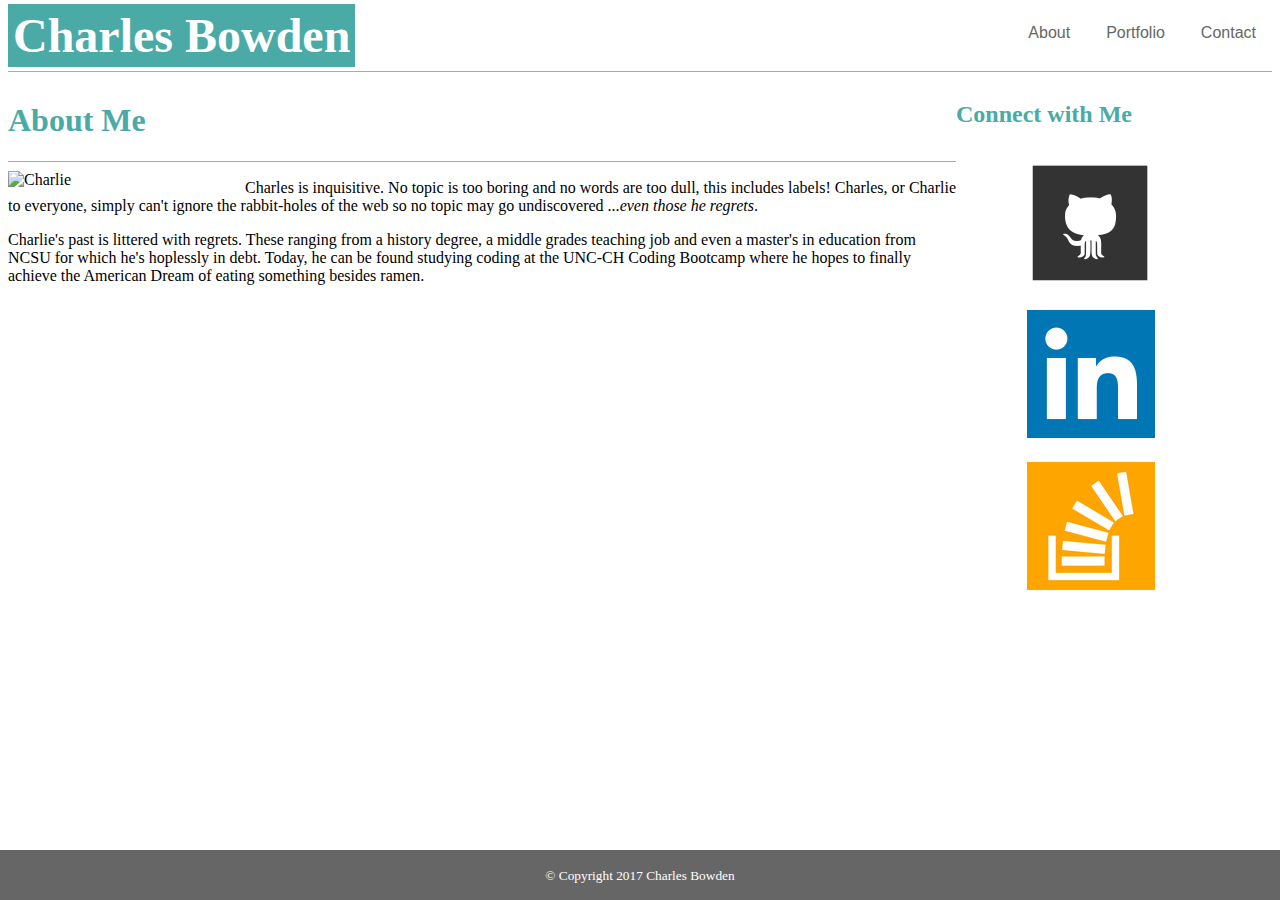
==== index.html @ 5a17a59d "Monday Updates to Page" ====
<!DOCTYPE html>
<html lang="en-us">

<head>
	<meta charset="UTF-8">
	<title>Charles Bowden Portfolio</title>
	<link rel="stylesheet" href="assets/css/style.css">
</head>


<body>
	<header>
<!-- Headerline -->		
		<h1>Charles Bowden</h1>
		
<!-- Top Navigation Bar -->
		<nav>
			<ul>
				<a href="index.html"><li>About</li></a>
				<a href="portfolio.html"><li>Portfolio</li></a>
				<a href="contact.html"><li>Contact</li></a>
			</ul>
		</nav>
	</header>

	<hr>

	<div>
		<section id="aboutme">
			

			<h1>About Me</h1>

			<!-- Horizontal Rule Divider styled with CSS -->
			<hr>
			
			<!-- Being Paragraphs -->

			<img src="assets/images/charlie.jpg" alt="Charlie" id="charlie">

			<p>Charles is inquisitive.  No topic is too boring and no words are too dull, this includes labels!  Charles, or Charlie to everyone, simply can't ignore the rabbit-holes of the web so no topic may go undiscovered ...<em>even those he regrets</em>.</p>

			<p>Charlie's past is littered with regrets.  These ranging from a history degree, a middle grades teaching job and even a master's in education from NCSU for which he's hoplessly in debt.  Today, he can be found studying coding at the UNC-CH Coding Bootcamp where he hopes to finally achieve the American Dream of eating something besides ramen.</p>

		</section>

		<section id="followme">
			<h2>Connect with Me</h2>
		
			<!-- Follow Me Buttons -->
			<ul>
				<li><a href="https://github.com/ctbowden"><img src="assets/images/github.png" alt="GitHub"></a></li>
				<li><a href="https://www.linkedin.com/in/charles-bowden-1b66267/"><img src="assets/images/linkedin.png" alt="LinkedIn"></a></li>
				<li><a href="https://stackexchange.com/users/11369839/charlie"><img src="assets/images/stackoverflow.png" alt="Stack Overflow"></a></li>
		</section>

	</div>
	
	<footer>
		<small>&copy; Copyright 2017 Charles Bowden</small>
	</footer>

</body>
</html>
---- assets/css/style.css ----
header {
      position: relative;
      display: block;
      max-width: 100%;
      margin: 0px 0px 0px 0px;
      padding: 0;
}

header h1 {
      margin: 0;
      display: inline;
      background: #4AAAA5;
      color: white;
      font-size: 3em;
      padding: 5px;
}

nav {
      padding-left: 0;
      margin-bottom: 0;
      list-style: none;
      float: right;
      display: inline;
}

nav li {
      position: relative;
      display: inline-block;
      list-style-type: none;
      font-family: arial;
      color: #666;
      padding: 0 1rem;
}

nav li > a {
      position: relative;
      display: block;
      padding: 10px 15px;
}

nav > li > a:hover, 
nav > li > a: focus {
      text-decoration: none;
}


 hr {
       display: block;
       position: relative;
       padding: 0;
       margin: 8px auto;
       height: 0;
       width: 100%;
       max-height: 0;
       font-size: 1px;
       line-height: 0;
       clear: both;
       border: none;
       border-top: 1px solid #aaaaaa;
       border-bottom: 1px solid #ffffff;
    }

h1 {
      color: #4AAAA5;
}

h2 {
      color: #4AAAA5;
}

#charlie {
      float: left;
      width: 100%;
      height: 100%;
      max-width: 25%;
      max-height: auto;
}

#aboutme{
      float: left;
      width: 75%;

}

#followme {
      float: left;
      width: 100%;
      height: 100%;
      max-width: 25%;
      max-height: auto;
}

#followme li {
      position: relative;
      display: inline-block;
      list-style-type: none;
      font-family: arial;
      color: #666;
      padding: 0 1rem;
}

#followme li > a {
      position: relative;
      display: block;
      padding: 10px 15px;
}

#followme > li > a:hover, 
#followme > li > a: focus {
      text-decoration: none;
}

footer {
      background: #666666;
      color: white;
      position: absolute;
      right: 0;
      bottom: 0;
      left: 0;
      padding: 1rem;
      text-align: center;
}
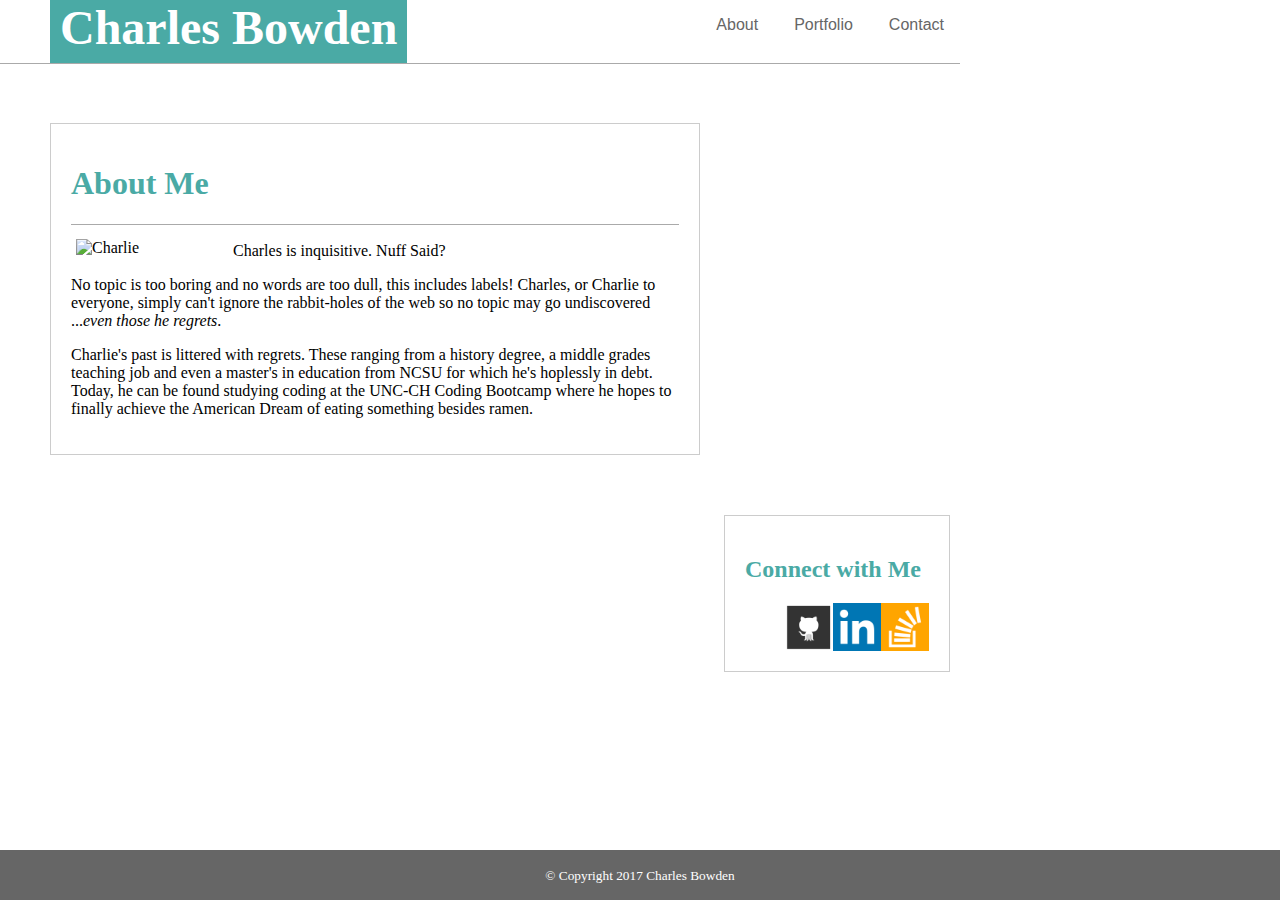
==== commit da864272: "Worked on Getting Sidebar and About Me to line up" ====
--- a/index.html
+++ b/index.html
@@ -9,6 +9,7 @@
 
 
 <body>
+	<div class="wrapper">
 	<header>
 <!-- Headerline -->		
 		<h1>Charles Bowden</h1>
@@ -25,7 +26,7 @@
 
 	<hr>
 
-	<div>
+	<div class="both">
 		<section id="aboutme">
 			
 
@@ -38,7 +39,9 @@
 
 			<img src="assets/images/charlie.jpg" alt="Charlie" id="charlie">
 
-			<p>Charles is inquisitive.  No topic is too boring and no words are too dull, this includes labels!  Charles, or Charlie to everyone, simply can't ignore the rabbit-holes of the web so no topic may go undiscovered ...<em>even those he regrets</em>.</p>
+			<p>Charles is inquisitive.  Nuff Said?</p>  
+
+			<p>No topic is too boring and no words are too dull, this includes labels!  Charles, or Charlie to everyone, simply can't ignore the rabbit-holes of the web so no topic may go undiscovered ...<em>even those he regrets</em>.</p>
 
 			<p>Charlie's past is littered with regrets.  These ranging from a history degree, a middle grades teaching job and even a master's in education from NCSU for which he's hoplessly in debt.  Today, he can be found studying coding at the UNC-CH Coding Bootcamp where he hopes to finally achieve the American Dream of eating something besides ramen.</p>
 
@@ -52,6 +55,7 @@
 				<li><a href="https://github.com/ctbowden"><img src="assets/images/github.png" alt="GitHub"></a></li>
 				<li><a href="https://www.linkedin.com/in/charles-bowden-1b66267/"><img src="assets/images/linkedin.png" alt="LinkedIn"></a></li>
 				<li><a href="https://stackexchange.com/users/11369839/charlie"><img src="assets/images/stackoverflow.png" alt="Stack Overflow"></a></li>
+			</ul>
 		</section>
 
 	</div>
@@ -59,6 +63,6 @@
 	<footer>
 		<small>&copy; Copyright 2017 Charles Bowden</small>
 	</footer>
-
+	</div>
 </body>
 </html>--- a/assets/css/style.css
+++ b/assets/css/style.css
@@ -1,18 +1,37 @@
+* {
+  box-sizing: border-box;
+}
+
+
+/* Zeroing out the margins and padding */
+body {
+  margin: 0;
+  padding: 0;
+  max-width: 960px;
+  background-image: url("assets/images/concrete-texture.png");
+}
+
+.wrapper {
+      max-width: 960px;
+      border-color: #cccccc;
+      border-width: 1px;
+}
+
+
+/* Formatting the Header Box */
 header {
       position: relative;
       display: block;
-      max-width: 100%;
-      margin: 0px 0px 0px 0px;
-      padding: 0;
+      background: white;
 }
 
 header h1 {
-      margin: 0;
+      margin: 50px;
       display: inline;
-      background: #4AAAA5;
+      background: #4aaaa5;
       color: white;
       font-size: 3em;
-      padding: 5px;
+      padding: 10px;
 }
 
 nav {
@@ -43,8 +62,7 @@
       text-decoration: none;
 }
 
-
- hr {
+hr {
        display: block;
        position: relative;
        padding: 0;
@@ -62,11 +80,20 @@
 
 h1 {
       color: #4AAAA5;
+      font-family: 'Georgia', Times, Times New Roman, serif;
 }
 
 h2 {
       color: #4AAAA5;
+      font-family: 'Georgia', Times, Times New Roman, serif;
 }
+
+/*
+p {
+  margin-left: 50px;
+  padding-bottom: 5px;
+}
+*/
 
 #charlie {
       float: left;
@@ -74,35 +101,46 @@
       height: 100%;
       max-width: 25%;
       max-height: auto;
+      margin: 5px;
 }
 
 #aboutme{
       float: left;
-      width: 75%;
-
+      max-width: 650px;
+      margin: 50px;
+      padding: 20px;
+      border-style: solid;
+      background: white;
+      border-color: #cccccc;
+      border-width: 1px;
 }
 
 #followme {
+      float: right;
+      max-width: 270px;
+      max-height: auto;
+      margin: 10px;
+      padding: 20px;
+      border-style: solid;
+      background: white;
+      border-color: #cccccc;
+      border-width: 1px;
+}
+
+#followme img {
+      width: 48px;
+      height: auto;
+      padding: 0;
+      margin: 0;
       float: left;
-      width: 100%;
-      height: 100%;
-      max-width: 25%;
-      max-height: auto;
 }
 
 #followme li {
       position: relative;
-      display: inline-block;
+      display: inline;
       list-style-type: none;
-      font-family: arial;
-      color: #666;
-      padding: 0 1rem;
-}
-
-#followme li > a {
-      position: relative;
-      display: block;
-      padding: 10px 15px;
+      margin: 0;
+      padding: 0;
 }
 
 #followme > li > a:hover, 
@@ -119,4 +157,5 @@
       left: 0;
       padding: 1rem;
       text-align: center;
-}+}
+
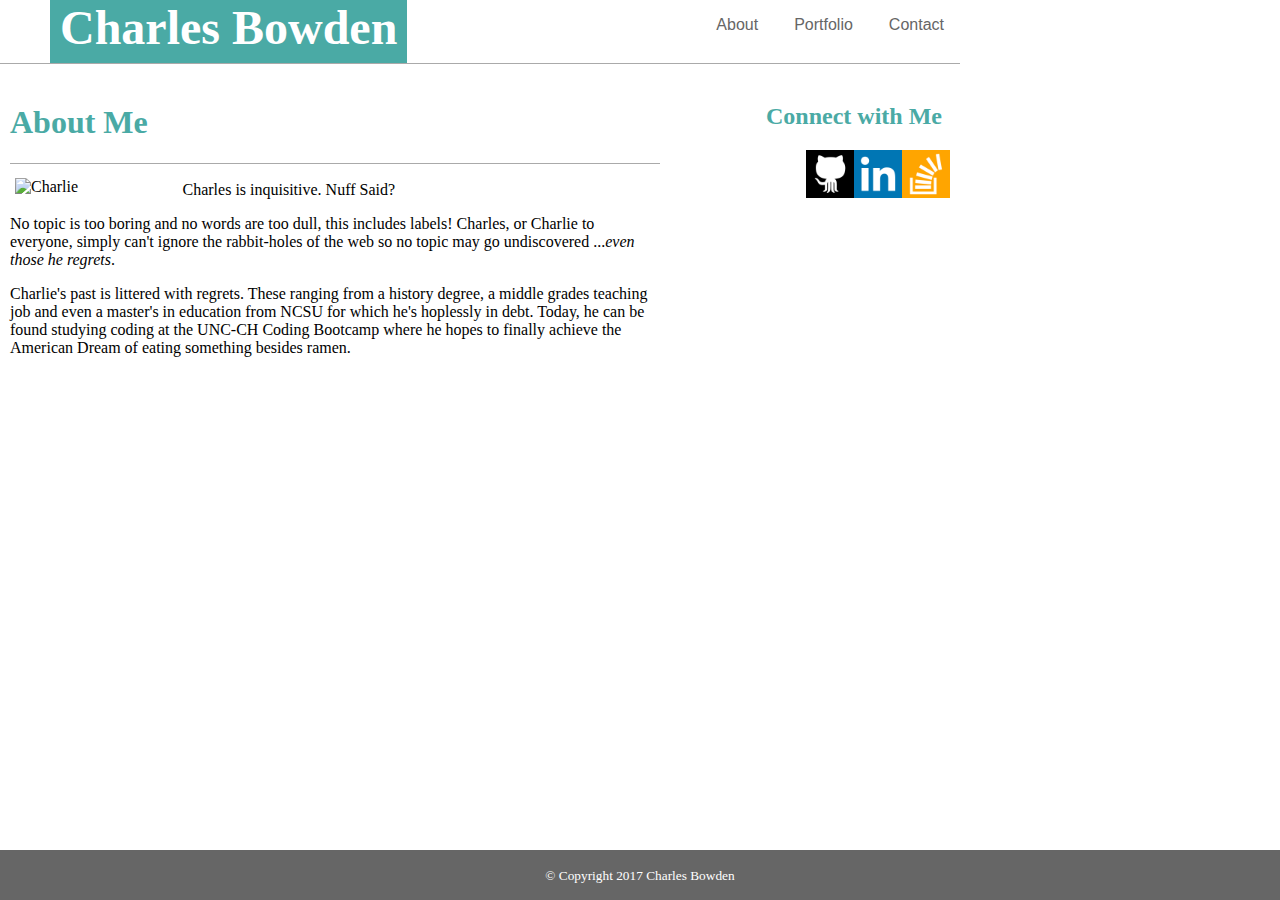
==== commit 3ee702bf: "Replaced GitHub Image" ====
--- a/index.html
+++ b/index.html
@@ -26,8 +26,7 @@
 
 	<hr>
 
-	<div class="both">
-		<section id="aboutme">
+	<section id="aboutme">
 			
 
 			<h1>About Me</h1>
@@ -57,12 +56,11 @@
 				<li><a href="https://stackexchange.com/users/11369839/charlie"><img src="assets/images/stackoverflow.png" alt="Stack Overflow"></a></li>
 			</ul>
 		</section>
+	
+		<footer>
+		<small>&copy; Copyright 2017 Charles Bowden</small>
+		</footer>
 
-	</div>
-	
-	<footer>
-		<small>&copy; Copyright 2017 Charles Bowden</small>
-	</footer>
 	</div>
 </body>
 </html>--- a/assets/css/style.css
+++ b/assets/css/style.css
@@ -107,12 +107,12 @@
 #aboutme{
       float: left;
       max-width: 650px;
-      margin: 50px;
-      padding: 20px;
+      margin: 10px;
+      padding: 0;
       border-style: solid;
       background: white;
       border-color: #cccccc;
-      border-width: 1px;
+      border-width: 0;
 }
 
 #followme {
@@ -120,11 +120,11 @@
       max-width: 270px;
       max-height: auto;
       margin: 10px;
-      padding: 20px;
+      padding: 0;
       border-style: solid;
       background: white;
       border-color: #cccccc;
-      border-width: 1px;
+      border-width: 0;
 }
 
 #followme img {
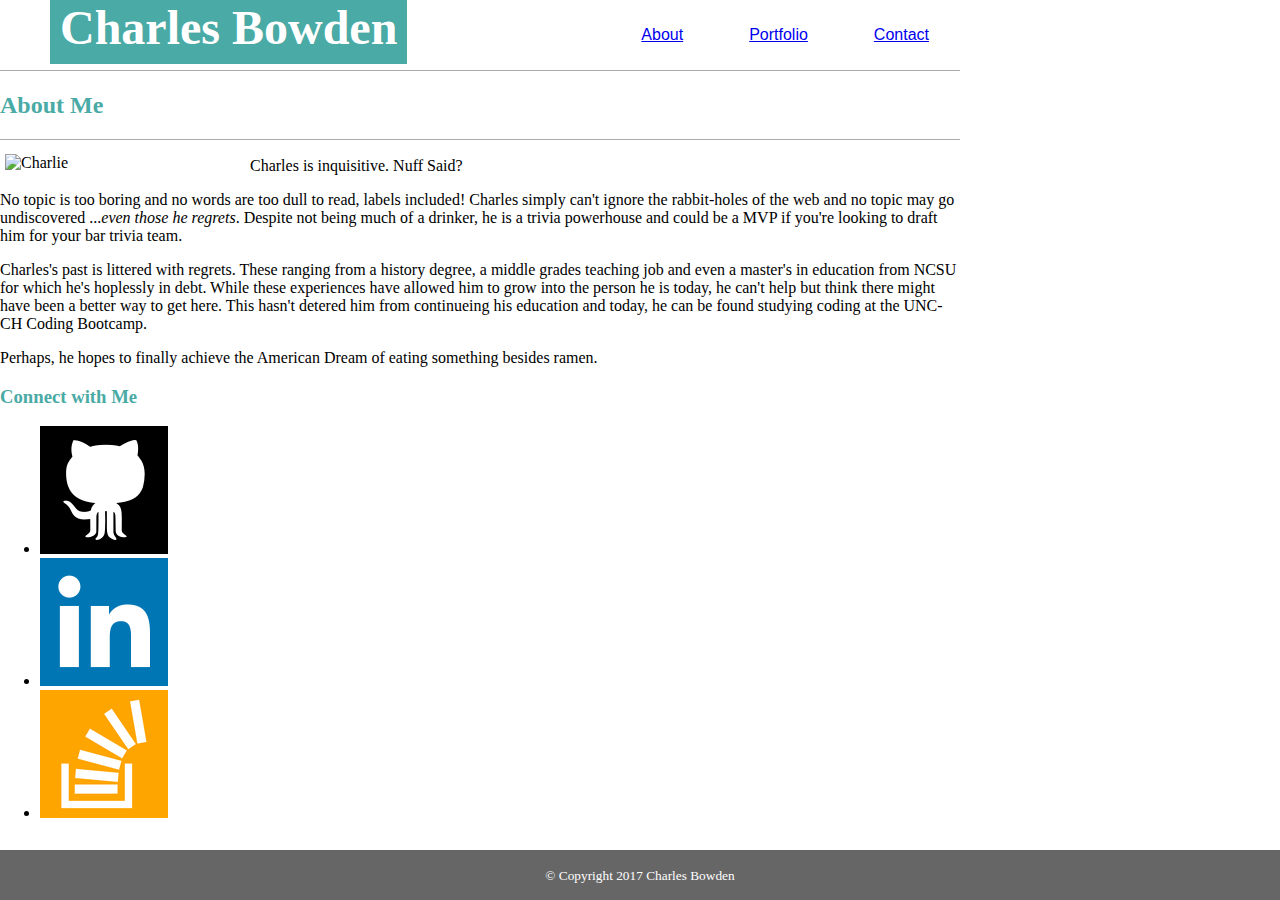
==== commit 0e0adf04: "Updated HTML for Contact and Portfolio" ====
--- a/index.html
+++ b/index.html
@@ -9,7 +9,7 @@
 
 
 <body>
-	<div class="wrapper">
+	
 	<header>
 <!-- Headerline -->		
 		<h1>Charles Bowden</h1>
@@ -17,37 +17,48 @@
 <!-- Top Navigation Bar -->
 		<nav>
 			<ul>
-				<a href="index.html"><li>About</li></a>
-				<a href="portfolio.html"><li>Portfolio</li></a>
-				<a href="contact.html"><li>Contact</li></a>
+				<li><a href="index.html">About</a></li>
+				<li><a href="portfolio.html">Portfolio</a></li>
+				<li><a href="contact.html">Contact</a></li>
 			</ul>
 		</nav>
 	</header>
 
 	<hr>
 
-	<section id="aboutme">
+<!-- Contains HTML for the About Me Section of the page -->
+	<section id="mainaboutme">
 			
+		<!-- Using H2 over H1 because of screen readers, thanks to validation -->
 
-			<h1>About Me</h1>
+		<h2>About Me</h2>
 
-			<!-- Horizontal Rule Divider styled with CSS -->
-			<hr>
+		<!-- Horizontal Rule Divider styled with CSS -->
+		<hr>
 			
-			<!-- Being Paragraphs -->
+		<!-- Image of Charles Bowden at Epcot -->
 
-			<img src="assets/images/charlie.jpg" alt="Charlie" id="charlie">
+		<img src="assets/images/charlie.jpg" alt="Charlie" id="charlie">
 
-			<p>Charles is inquisitive.  Nuff Said?</p>  
+		<!-- About Me Paragraphs -->
 
-			<p>No topic is too boring and no words are too dull, this includes labels!  Charles, or Charlie to everyone, simply can't ignore the rabbit-holes of the web so no topic may go undiscovered ...<em>even those he regrets</em>.</p>
+		<p>Charles is inquisitive.  Nuff Said?</p>  
 
-			<p>Charlie's past is littered with regrets.  These ranging from a history degree, a middle grades teaching job and even a master's in education from NCSU for which he's hoplessly in debt.  Today, he can be found studying coding at the UNC-CH Coding Bootcamp where he hopes to finally achieve the American Dream of eating something besides ramen.</p>
+		<p>No topic is too boring and no words are too dull to read, labels included!  Charles simply can't ignore the rabbit-holes of the web and no topic may go undiscovered ...<em>even those he regrets</em>.  Despite not being much of a drinker, he is a trivia powerhouse and could be a MVP if you're looking to draft him for your bar trivia team.
+		</p>
 
-		</section>
+		<p>Charles's past is littered with regrets.  These ranging from a history degree, a middle grades teaching job and even a master's in education from NCSU for which he's hoplessly in debt.  While these experiences have allowed him to grow into the person he is today, he can't help but think there might have been a better way to get here.  This hasn't detered him from continueing his education and today, he can be found studying coding at the UNC-CH Coding Bootcamp.</p>
 
-		<section id="followme">
-			<h2>Connect with Me</h2>
+		<p>Perhaps, he hopes to finally achieve the American Dream of eating something besides ramen.
+		</p>
+
+	</section>
+
+<!-- HTML of Connect with Me elements -->
+
+	<section id="connectsidebar">
+
+		<h3>Connect with Me</h3>
 		
 			<!-- Follow Me Buttons -->
 			<ul>
@@ -55,12 +66,12 @@
 				<li><a href="https://www.linkedin.com/in/charles-bowden-1b66267/"><img src="assets/images/linkedin.png" alt="LinkedIn"></a></li>
 				<li><a href="https://stackexchange.com/users/11369839/charlie"><img src="assets/images/stackoverflow.png" alt="Stack Overflow"></a></li>
 			</ul>
-		</section>
+	</section>
 	
-		<footer>
+	<footer>
 		<small>&copy; Copyright 2017 Charles Bowden</small>
-		</footer>
+	</footer>
 
-	</div>
+
 </body>
 </html>--- a/assets/css/style.css
+++ b/assets/css/style.css
@@ -8,7 +8,7 @@
   margin: 0;
   padding: 0;
   max-width: 960px;
-  background-image: url("assets/images/concrete-texture.png");
+  background-image: url("assets/images/cork-wallet.png") blue;
 }
 
 .wrapper {
@@ -88,6 +88,11 @@
       font-family: 'Georgia', Times, Times New Roman, serif;
 }
 
+h3 {
+      color: #4AAAA5;
+      font-family: 'Georgia', Times, Times New Roman, serif;
+}
+
 /*
 p {
   margin-left: 50px;
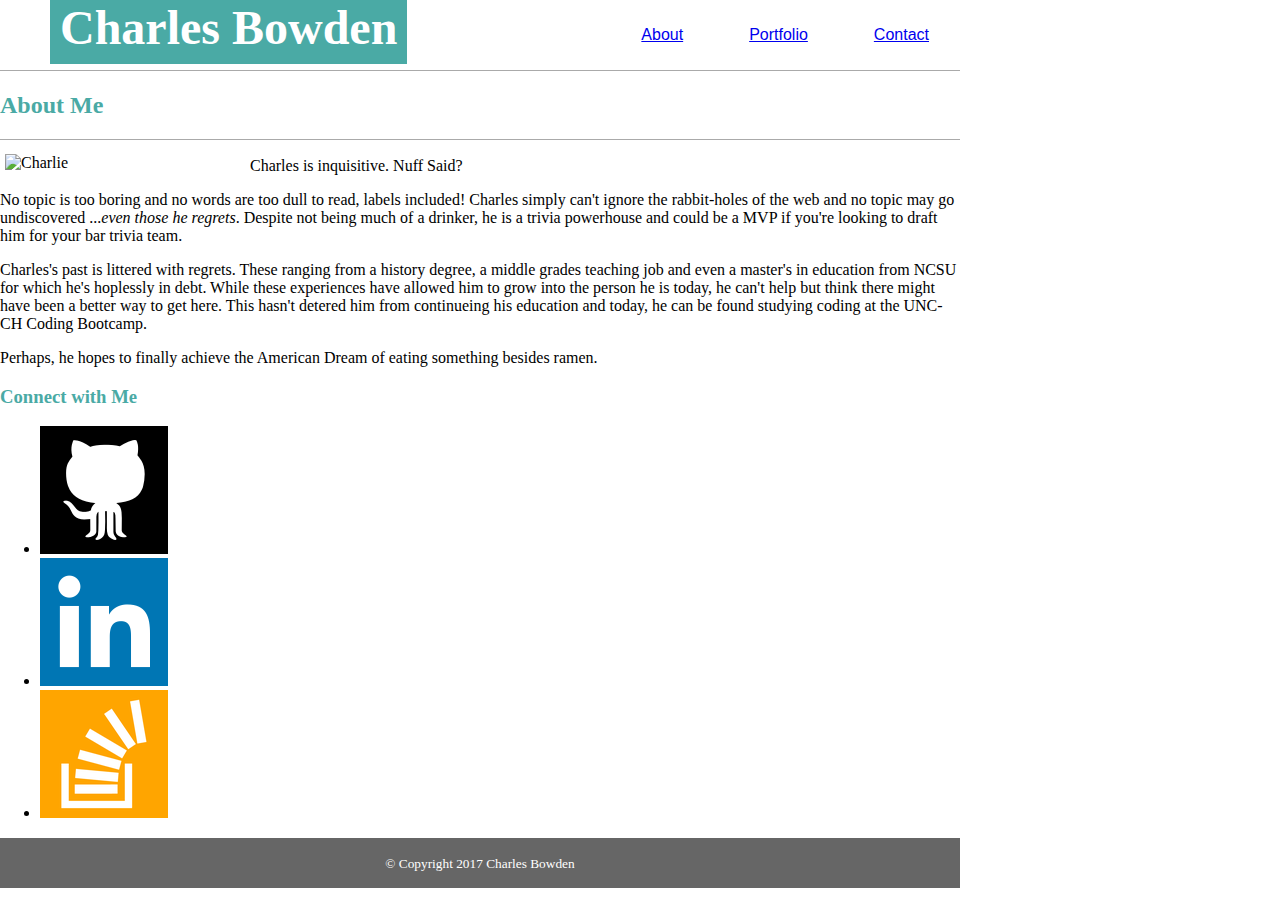
==== commit e60c6195: "Cleaned up HTML added images to portfolio" ====
--- a/index.html
+++ b/index.html
@@ -27,7 +27,7 @@
 	<hr>
 
 <!-- Contains HTML for the About Me Section of the page -->
-	<section id="mainaboutme">
+	<section id="maincontent">
 			
 		<!-- Using H2 over H1 because of screen readers, thanks to validation -->
 
--- a/assets/css/style.css
+++ b/assets/css/style.css
@@ -156,7 +156,7 @@
 footer {
       background: #666666;
       color: white;
-      position: absolute;
+      position: relative;
       right: 0;
       bottom: 0;
       left: 0;
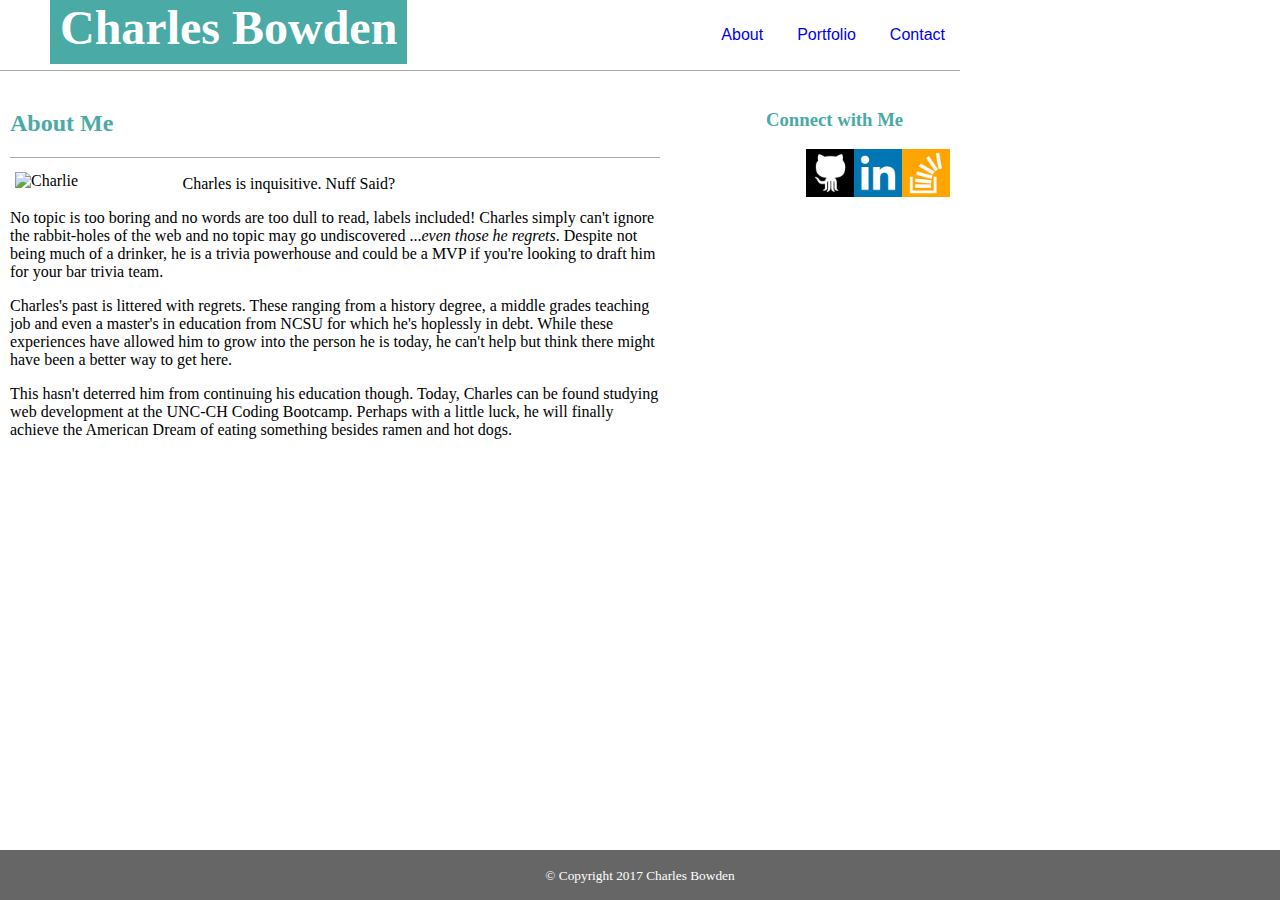
==== commit 7e0eba39: "Working on CSS" ====
--- a/index.html
+++ b/index.html
@@ -9,7 +9,9 @@
 
 
 <body>
-	
+
+	<div class="wrapper">
+
 	<header>
 <!-- Headerline -->		
 		<h1>Charles Bowden</h1>
@@ -25,7 +27,7 @@
 	</header>
 
 	<hr>
-
+	
 <!-- Contains HTML for the About Me Section of the page -->
 	<section id="maincontent">
 			
@@ -47,9 +49,10 @@
 		<p>No topic is too boring and no words are too dull to read, labels included!  Charles simply can't ignore the rabbit-holes of the web and no topic may go undiscovered ...<em>even those he regrets</em>.  Despite not being much of a drinker, he is a trivia powerhouse and could be a MVP if you're looking to draft him for your bar trivia team.
 		</p>
 
-		<p>Charles's past is littered with regrets.  These ranging from a history degree, a middle grades teaching job and even a master's in education from NCSU for which he's hoplessly in debt.  While these experiences have allowed him to grow into the person he is today, he can't help but think there might have been a better way to get here.  This hasn't detered him from continueing his education and today, he can be found studying coding at the UNC-CH Coding Bootcamp.</p>
+		<p>Charles's past is littered with regrets.  These ranging from a history degree, a middle grades teaching job and even a master's in education from NCSU for which he's hoplessly in debt.  While these experiences have allowed him to grow into the person he is today, he can't help but think there might have been a better way to get here.
+		</p>
 
-		<p>Perhaps, he hopes to finally achieve the American Dream of eating something besides ramen.
+		<p>This hasn't deterred him from continuing his education though.  Today, Charles can be found studying web development at the UNC-CH Coding Bootcamp. Perhaps with a little luck, he will finally achieve the American Dream of eating something besides ramen and hot dogs.
 		</p>
 
 	</section>
@@ -72,6 +75,8 @@
 		<small>&copy; Copyright 2017 Charles Bowden</small>
 	</footer>
 
+	
+	</div>
 
 </body>
 </html>--- a/assets/css/style.css
+++ b/assets/css/style.css
@@ -2,19 +2,17 @@
   box-sizing: border-box;
 }
 
+.wrapper {
+  max-width: 960px;
+  margin: auto;
+}
 
-/* Zeroing out the margins and padding */
+/* Setting Max Width of Page and Zeroing out the margins and padding */
 body {
+  background-image: url("assets/images/cork-wallet.png");
+  max-width: 960px;
   margin: 0;
   padding: 0;
-  max-width: 960px;
-  background-image: url("assets/images/cork-wallet.png") blue;
-}
-
-.wrapper {
-      max-width: 960px;
-      border-color: #cccccc;
-      border-width: 1px;
 }
 
 
@@ -48,18 +46,24 @@
       list-style-type: none;
       font-family: arial;
       color: #666;
-      padding: 0 1rem;
+      /*
+      padding: 0 1rem; */
+      text-decoration: none;
 }
 
 nav li > a {
       position: relative;
       display: block;
       padding: 10px 15px;
+      text-decoration: none;
 }
 
 nav > li > a:hover, 
-nav > li > a: focus {
+nav > li > a:focus
+nav > li > a:visited
+nav > li > a:link {
       text-decoration: none;
+      color: #666;
 }
 
 hr {
@@ -109,7 +113,7 @@
       margin: 5px;
 }
 
-#aboutme{
+#maincontent {
       float: left;
       max-width: 650px;
       margin: 10px;
@@ -120,7 +124,7 @@
       border-width: 0;
 }
 
-#followme {
+#connectsidebar {
       float: right;
       max-width: 270px;
       max-height: auto;
@@ -132,7 +136,7 @@
       border-width: 0;
 }
 
-#followme img {
+#connectsidebar img {
       width: 48px;
       height: auto;
       padding: 0;
@@ -140,7 +144,7 @@
       float: left;
 }
 
-#followme li {
+#connectsidebar li {
       position: relative;
       display: inline;
       list-style-type: none;
@@ -148,15 +152,15 @@
       padding: 0;
 }
 
-#followme > li > a:hover, 
-#followme > li > a: focus {
+#connectsidebar > li > a:hover, 
+#connectsidebar > li > a: focus {
       text-decoration: none;
 }
 
 footer {
       background: #666666;
       color: white;
-      position: relative;
+      position: absolute;
       right: 0;
       bottom: 0;
       left: 0;
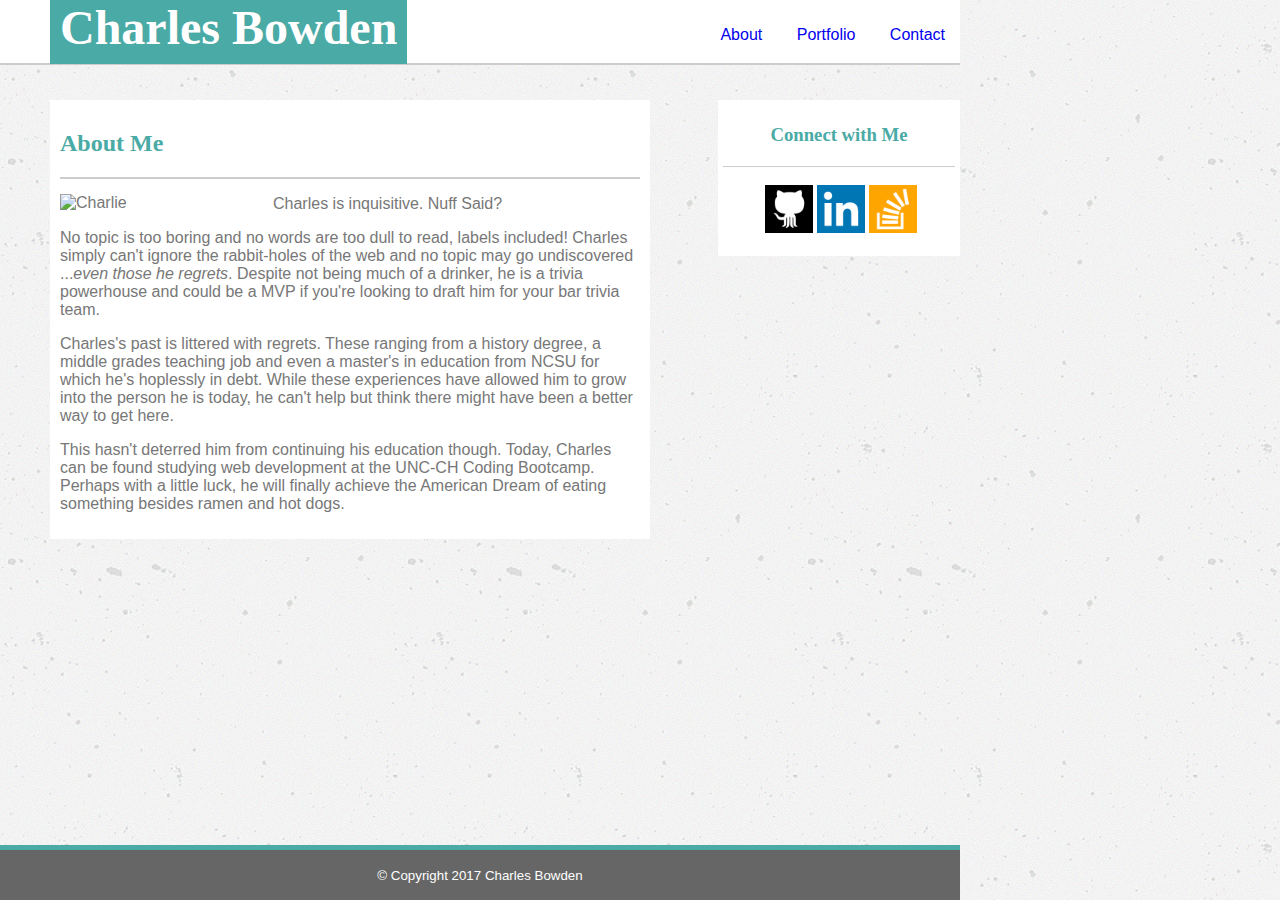
==== commit 1f41df03: "Updates to CSS, just need to finish last 2 pages" ====
--- a/index.html
+++ b/index.html
@@ -26,8 +26,9 @@
 		</nav>
 	</header>
 
-	<hr>
+	<hr id="toprule">
 	
+	<div class="bothsections">
 <!-- Contains HTML for the About Me Section of the page -->
 	<section id="maincontent">
 			
@@ -62,7 +63,7 @@
 	<section id="connectsidebar">
 
 		<h3>Connect with Me</h3>
-		
+
 			<!-- Follow Me Buttons -->
 			<ul>
 				<li><a href="https://github.com/ctbowden"><img src="assets/images/github.png" alt="GitHub"></a></li>
@@ -71,6 +72,8 @@
 			</ul>
 	</section>
 	
+	</div>
+
 	<footer>
 		<small>&copy; Copyright 2017 Charles Bowden</small>
 	</footer>
--- a/assets/css/style.css
+++ b/assets/css/style.css
@@ -9,10 +9,12 @@
 
 /* Setting Max Width of Page and Zeroing out the margins and padding */
 body {
-  background-image: url("assets/images/cork-wallet.png");
+  background-image: url("../images/concrete-texture.png");
   max-width: 960px;
   margin: 0;
   padding: 0;
+  color: #777777;
+  font-family: 'Arial', 'Helvetica Neue', Helvetica, sans-serif;
 }
 
 
@@ -21,6 +23,9 @@
       position: relative;
       display: block;
       background: white;
+      width: auto;
+      height: 65px;
+      border-bottom: 2px solid #cccccc;
 }
 
 header h1 {
@@ -38,14 +43,14 @@
       list-style: none;
       float: right;
       display: inline;
+      color: #777777;
 }
 
 nav li {
       position: relative;
       display: inline-block;
       list-style-type: none;
-      font-family: arial;
-      color: #666;
+      color: #777777;
       /*
       padding: 0 1rem; */
       text-decoration: none;
@@ -59,18 +64,31 @@
 }
 
 nav > li > a:hover, 
-nav > li > a:focus
-nav > li > a:visited
+nav > li > a:focus,
+nav > li > a:visited,
 nav > li > a:link {
       text-decoration: none;
-      color: #666;
+      color: #777777;
 }
 
 hr {
        display: block;
        position: relative;
        padding: 0;
-       margin: 8px auto;
+       margin: 5px 0 5px 0;
+       height: 0;
+       width: 100%;
+       max-height: 0;
+       line-height: 0;
+       clear: both;
+       border: 1px solid #cccccc;
+    }
+
+    #toprule {
+       display: block;
+       position: relative;
+       padding: 0;
+       margin: 0 auto;
        height: 0;
        width: 100%;
        max-height: 0;
@@ -78,8 +96,8 @@
        line-height: 0;
        clear: both;
        border: none;
-       border-top: 1px solid #aaaaaa;
-       border-bottom: 1px solid #ffffff;
+       border-top: 0 solid #aaaaaa;
+       border-bottom: 0 solid #ffffff;
     }
 
 h1 {
@@ -95,6 +113,9 @@
 h3 {
       color: #4AAAA5;
       font-family: 'Georgia', Times, Times New Roman, serif;
+      border-bottom: 1px solid #cccccc;
+      padding-bottom: 20px;
+      margin-bottom: 0;
 }
 
 /*
@@ -104,52 +125,68 @@
 }
 */
 
+.bothsections {
+  margin: 20px 0px 0px 50px;
+}
+
 #charlie {
       float: left;
       width: 100%;
       height: 100%;
-      max-width: 25%;
+      max-width: 35%;
       max-height: auto;
-      margin: 5px;
+      margin: 10px 10px 10px 0;
 }
 
 #maincontent {
       float: left;
-      max-width: 650px;
-      margin: 10px;
-      padding: 0;
+      max-width: 600px;
+      margin: 10px 0 0 0;
+      padding: 10px;
       border-style: solid;
       background: white;
       border-color: #cccccc;
       border-width: 0;
+      height: auto;
 }
 
 #connectsidebar {
       float: right;
       max-width: 270px;
       max-height: auto;
-      margin: 10px;
-      padding: 0;
+      margin: 10px 0 0 0;
+      padding: 5px;
       border-style: solid;
       background: white;
       border-color: #cccccc;
       border-width: 0;
+      text-align: center;
+}
+
+#hrsidebar {
+  width: 75%;
+  align-content: center;
 }
 
 #connectsidebar img {
       width: 48px;
       height: auto;
       padding: 0;
-      margin: 0;
+      margin: 2px;
       float: left;
+}
+
+#connectsidebar ul {
+  display: inline-block;
+  padding-top: 0;
 }
 
 #connectsidebar li {
       position: relative;
       display: inline;
       list-style-type: none;
-      margin: 0;
-      padding: 0;
+      margin: 1px;
+      padding: 5px;
 }
 
 #connectsidebar > li > a:hover, 
@@ -166,5 +203,7 @@
       left: 0;
       padding: 1rem;
       text-align: center;
-}
-
+      border-top: 5px solid #4AAAA5;
+      max-width: 960px;
+}
+
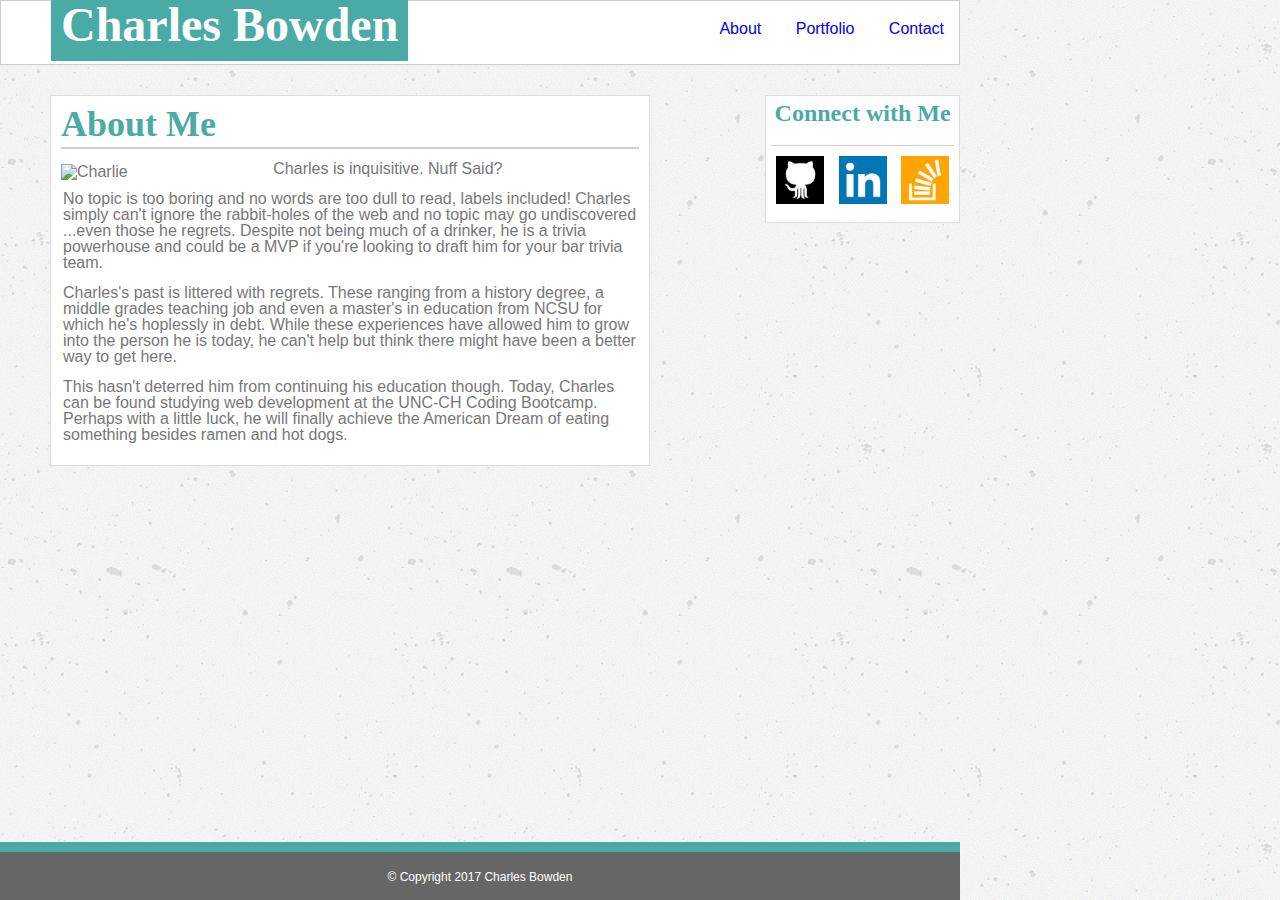
==== commit 404c9e4e: "Added reset CSS and adjusted CSS file accordingly" ====
--- a/index.html
+++ b/index.html
@@ -4,6 +4,7 @@
 <head>
 	<meta charset="UTF-8">
 	<title>Charles Bowden Portfolio</title>
+	<link rel="stylesheet" type="text/css" href="assets/css/reset.css">
 	<link rel="stylesheet" href="assets/css/style.css">
 </head>
 
--- a/assets/css/style.css
+++ b/assets/css/style.css
@@ -25,7 +25,7 @@
       background: white;
       width: auto;
       height: 65px;
-      border-bottom: 2px solid #cccccc;
+      border: 1px solid #cccccc;
 }
 
 header h1 {
@@ -39,6 +39,7 @@
 
 nav {
       padding-left: 0;
+      margin-top: 10px;
       margin-bottom: 0;
       list-style: none;
       float: right;
@@ -68,7 +69,6 @@
 nav > li > a:visited,
 nav > li > a:link {
       text-decoration: none;
-      color: #777777;
 }
 
 hr {
@@ -103,27 +103,31 @@
 h1 {
       color: #4AAAA5;
       font-family: 'Georgia', Times, Times New Roman, serif;
+      font-weight: bold;
 }
 
 h2 {
       color: #4AAAA5;
       font-family: 'Georgia', Times, Times New Roman, serif;
+      font-size: 36px;
+      font-weight: bold;
 }
 
 h3 {
       color: #4AAAA5;
       font-family: 'Georgia', Times, Times New Roman, serif;
+      font-size: 24px;
       border-bottom: 1px solid #cccccc;
       padding-bottom: 20px;
       margin-bottom: 0;
-}
-
-/*
+      font-weight: bold;
+}
+
 p {
-  margin-left: 50px;
-  padding-bottom: 5px;
-}
-*/
+    margin: 10px 0 10px 0;
+    padding: 2px;
+    font-size: 16px;
+}
 
 .bothsections {
   margin: 20px 0px 0px 50px;
@@ -145,8 +149,8 @@
       padding: 10px;
       border-style: solid;
       background: white;
-      border-color: #cccccc;
-      border-width: 0;
+      border-color: #dddddd;
+      border-width: 1px;
       height: auto;
 }
 
@@ -158,8 +162,8 @@
       padding: 5px;
       border-style: solid;
       background: white;
-      border-color: #cccccc;
-      border-width: 0;
+      border-color: #dddddd;
+      border-width: 1px;
       text-align: center;
 }
 
@@ -172,8 +176,7 @@
       width: 48px;
       height: auto;
       padding: 0;
-      margin: 2px;
-      float: left;
+      margin: 10px 0 10px 0;
 }
 
 #connectsidebar ul {
@@ -185,7 +188,7 @@
       position: relative;
       display: inline;
       list-style-type: none;
-      margin: 1px;
+      margin: 0;
       padding: 5px;
 }
 
@@ -194,16 +197,93 @@
       text-decoration: none;
 }
 
+/*  CSS to Style Form Data on Contact Page */
+form {
+  width: 650px;
+  font-family: 'Arial', 'Helvetica Neue', Helvetica, sans-serif;
+  margin: 15px 0 15px 0;
+}
+
+input {
+
+}
+
+.inputtext {
+    width: 580px;
+    margin: 0 0 10px 0;
+}
+
+textarea {
+  width: 580px;
+  height: auto;
+}
+
+#submit {
+    color: white;
+    font-family: 'Arial', 'Helvetica Neue', Helvetica, sans-serif;
+    background: #4AAAA5;
+    border: 0;
+    font-size: 1em;
+    margin: 15px 0 0 0;
+    padding: 5px;
+    width: 100px;
+    text-align: center;
+}
+
+/* Styling to make Portfolio Content Area Work */
+
+.imagebox {
+    position: relative;
+    display: inline-block;
+    margin-top: 20px;
+    margin-right: 20px;
+    margin-left: 10px;
+    clear: both;
+}
+
+.imagetext {
+    position: absolute;    
+    height: 100%;
+    text-align: center;    
+    width: 100%;
+    left: 0;
+    top: 120px;
+}
+.text-box:before {
+   content: '';
+   display: inline-block;
+   height: 100%;
+   vertical-align: bottom;
+}
+h4 {
+   display: inline-block;
+   background: #4AAAA5;
+   color: white;
+   font-family: 'Georgia', Times, Times New Roman, serif;
+   font-size: 20px;
+   padding: 10px 0 10px 0;
+   width: 100%;
+}
+.portfolioThumb {
+  display: block;
+  max-width: 100%;
+  height: auto;
+}
+
+/* Footer Styling for All Pages */
 footer {
       background: #666666;
       color: white;
-      position: absolute;
+      position: fixed;
       right: 0;
       bottom: 0;
       left: 0;
       padding: 1rem;
       text-align: center;
-      border-top: 5px solid #4AAAA5;
+      border-top: 10px solid #4AAAA5;
       max-width: 960px;
 }
 
+small {
+  font-size: 12px;
+}
